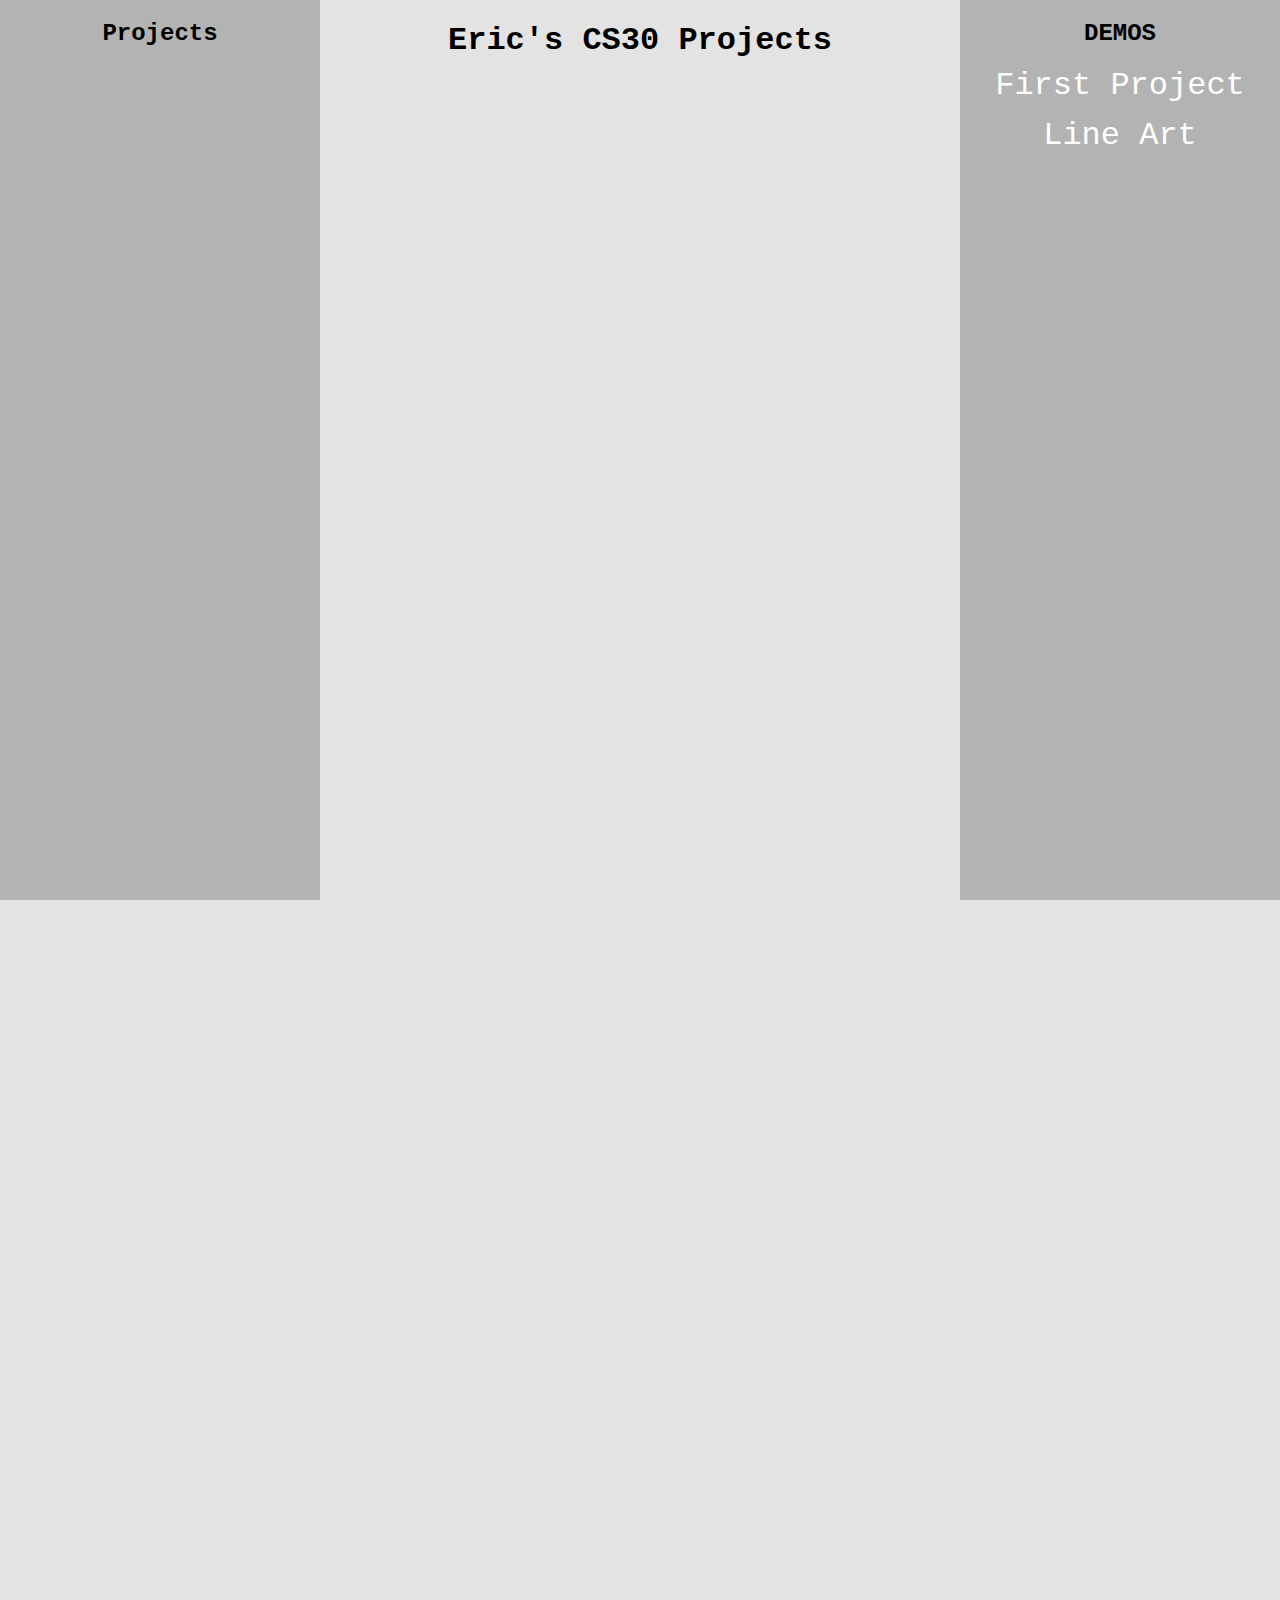
==== index.html @ 7fb0dd14 "Update index.html" ====
<!DOCTYPE html>
<html lang="en">
<head>
    <meta charset="UTF-8">
    <meta name="viewport" content="width=device-width, initial-scale=1.0">
    <meta http-equiv="X-UA-Compatible" content="ie=edge">
    <link rel="stylesheet" type="text/css" href="navbar.css">
    <title>Eric's CS30 Projects</title>
</head>
<body>
    <ul id="projects_navbar">
        <li>
            <h2>Projects</h2>
        </li>
    </ul>

    <ul id="demos_navbar">
        <li>
            <h2>DEMOS</h2>
        </li>
        <li>
            <a href="/firstproject/" id="firstProjectAnchor">First Project</a>
        </li>
        <li>
            <a href="/lineart/" id="lineArtAnchor">Line Art</a>
        </li>
    </ul>

    <div class="content">

        <h1>Eric's CS30 Projects</h1>
        <p id="description"></p>

    </div>
    <script src="navbar.js"></script>
</body>
</html>
---- navbar.css ----
h1 {

    text-align: center; /* Titles are centred on the screen */

}

body {

    margin: 0px;
    font-family: "Courier New", monospace;
    background-color: #e3e3e3;
    height: 2500px

    /* set the font, background color and remove the magin so that the nav bar is touching the side of the window */

}

li a {

    display: block;
    color: #fff;
    width: 100%;
    height: 50px;
    font-size: 2em;
    text-align: center;
    text-decoration: none;

    /* format list items with anchors to fit in a vertical nav bar */

}

li h2 {
    
    display: block;
    text-align: center;
    
}

li a.active {

    background-color: #878787;
    color: #fff;

    /* change the colors of an active item in a nav bar */

}

li a:hover:not(.active) {

    background-color: #aa897d;
    color: #fff;

    /* when hovering over a list item with and anchor that is not of the active class then format the colors */

}

#projects_navbar {
    list-style-type: none;
    margin: 0px;
    padding: 0px;
    border: 0px;
    position: fixed;
    overflow: auto;
    height: 100%;
    background-color: #b3b3b3;
    width: 25%;
}

#demos_navbar {
    list-style-type: none;
    margin: 0px;
    margin-left: 75%;
    padding: 0px;
    border: 0px;
    position: fixed;
    overflow: auto;
    height: 100%;
    background-color: #b3b3b3;
    width: 25%;
}

.content {

    margin-left:25%;
    margin-right: 25%;
    padding:1px 16px;

    /* formating to make sure the main content and the nav bar do not overlap */

}
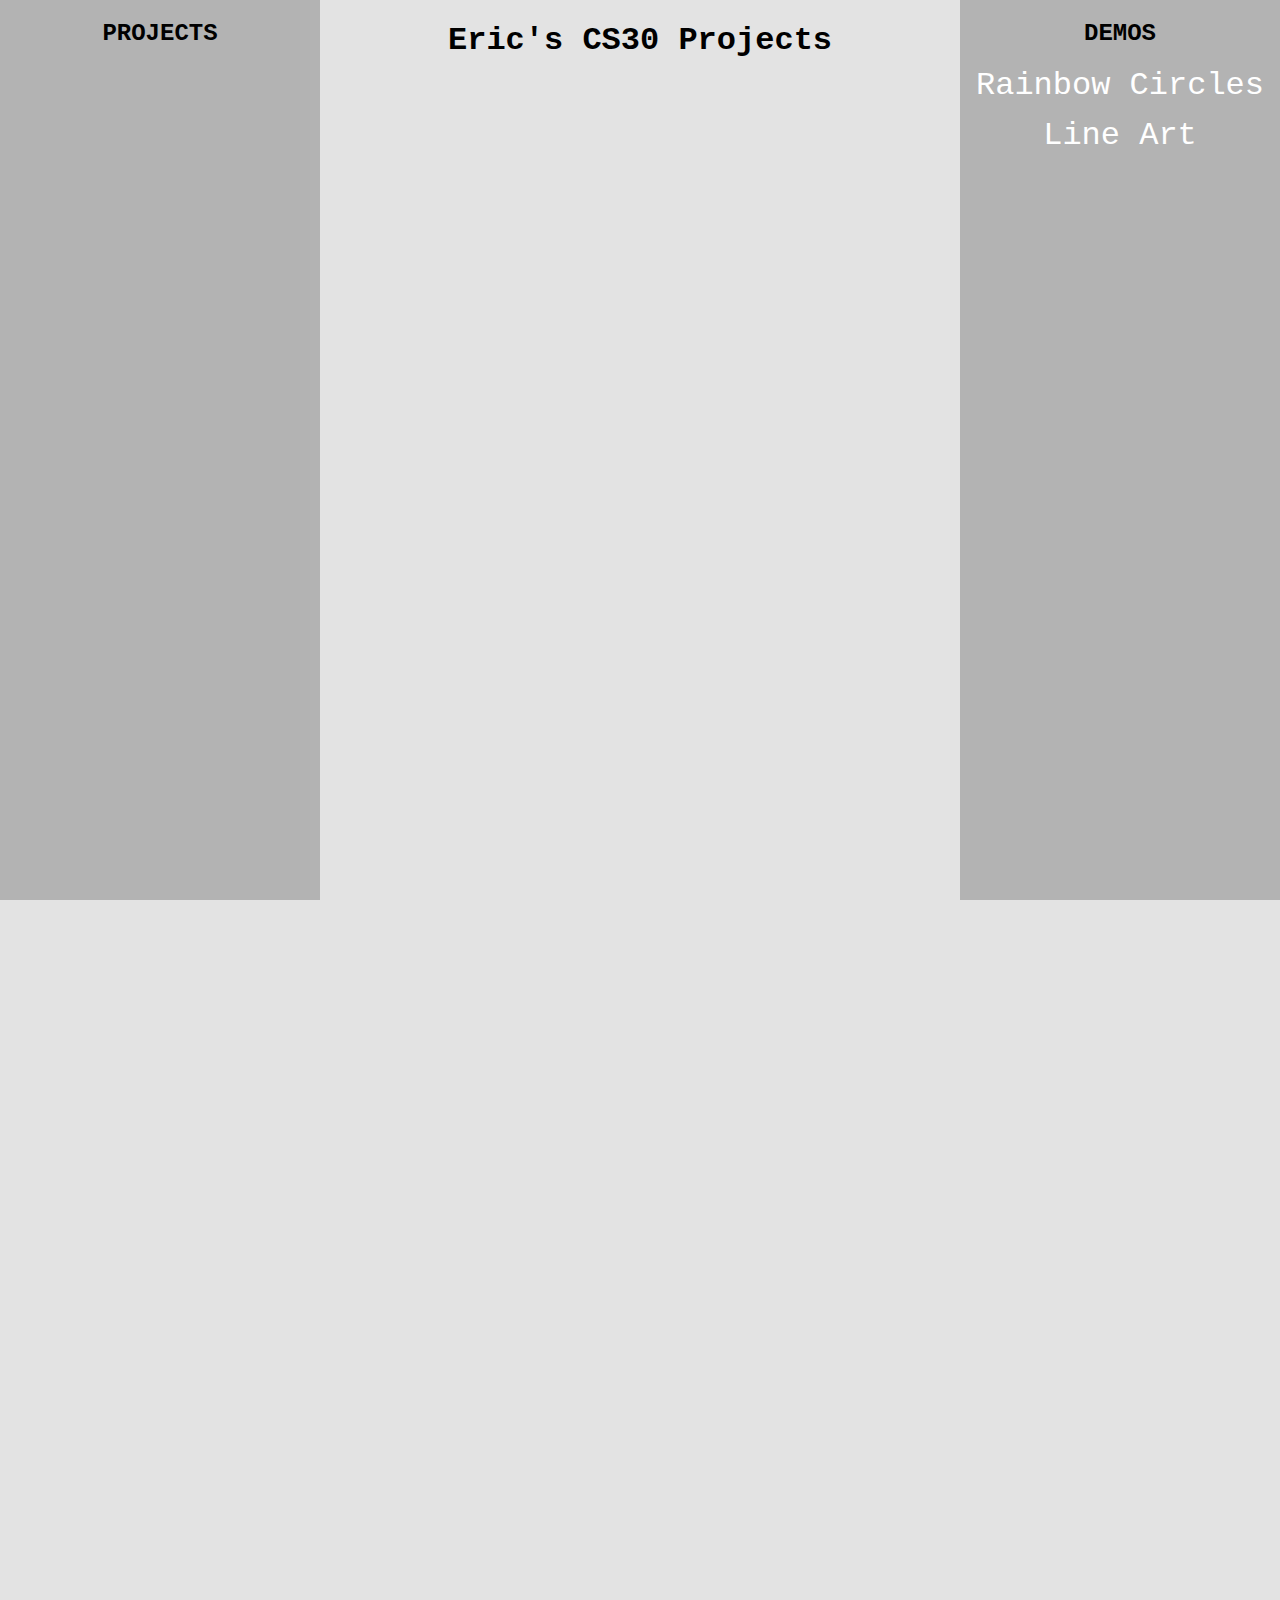
==== commit b6650c83: "Renamed a project" ====
--- a/index.html
+++ b/index.html
@@ -10,7 +10,7 @@
 <body>
     <ul id="projects_navbar">
         <li>
-            <h2>Projects</h2>
+            <h2>PROJECTS</h2>
         </li>
     </ul>
 
@@ -19,7 +19,7 @@
             <h2>DEMOS</h2>
         </li>
         <li>
-            <a href="/firstproject/" id="firstProjectAnchor">First Project</a>
+            <a href="/rainbowcircles/" id="rainbowCirclesAnchor">Rainbow Circles</a>
         </li>
         <li>
             <a href="/lineart/" id="lineArtAnchor">Line Art</a>
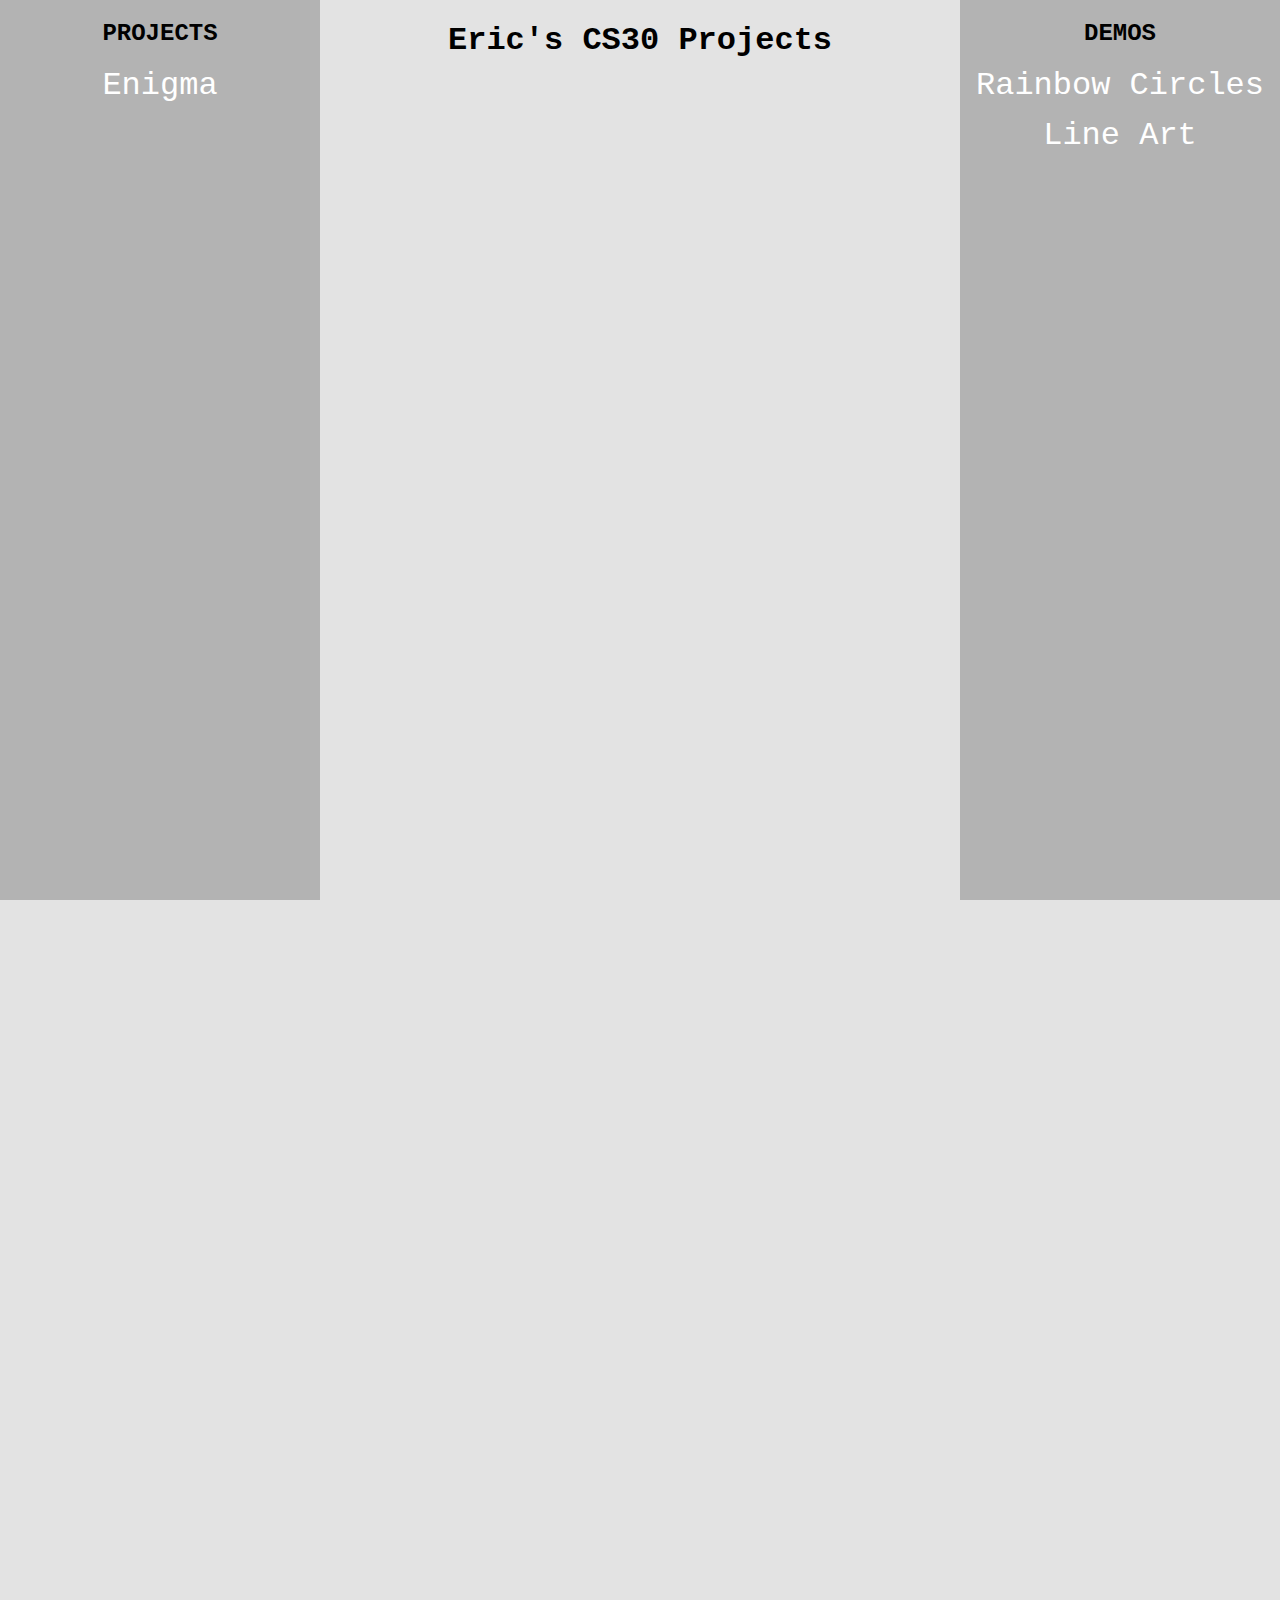
==== commit 83da3b49: "Update index.html" ====
--- a/index.html
+++ b/index.html
@@ -11,6 +11,9 @@
     <ul id="projects_navbar">
         <li>
             <h2>PROJECTS</h2>
+        </li>
+        <li>
+            <a href="/enigma/" id="enigmaAnchor">Enigma</a>
         </li>
     </ul>
 
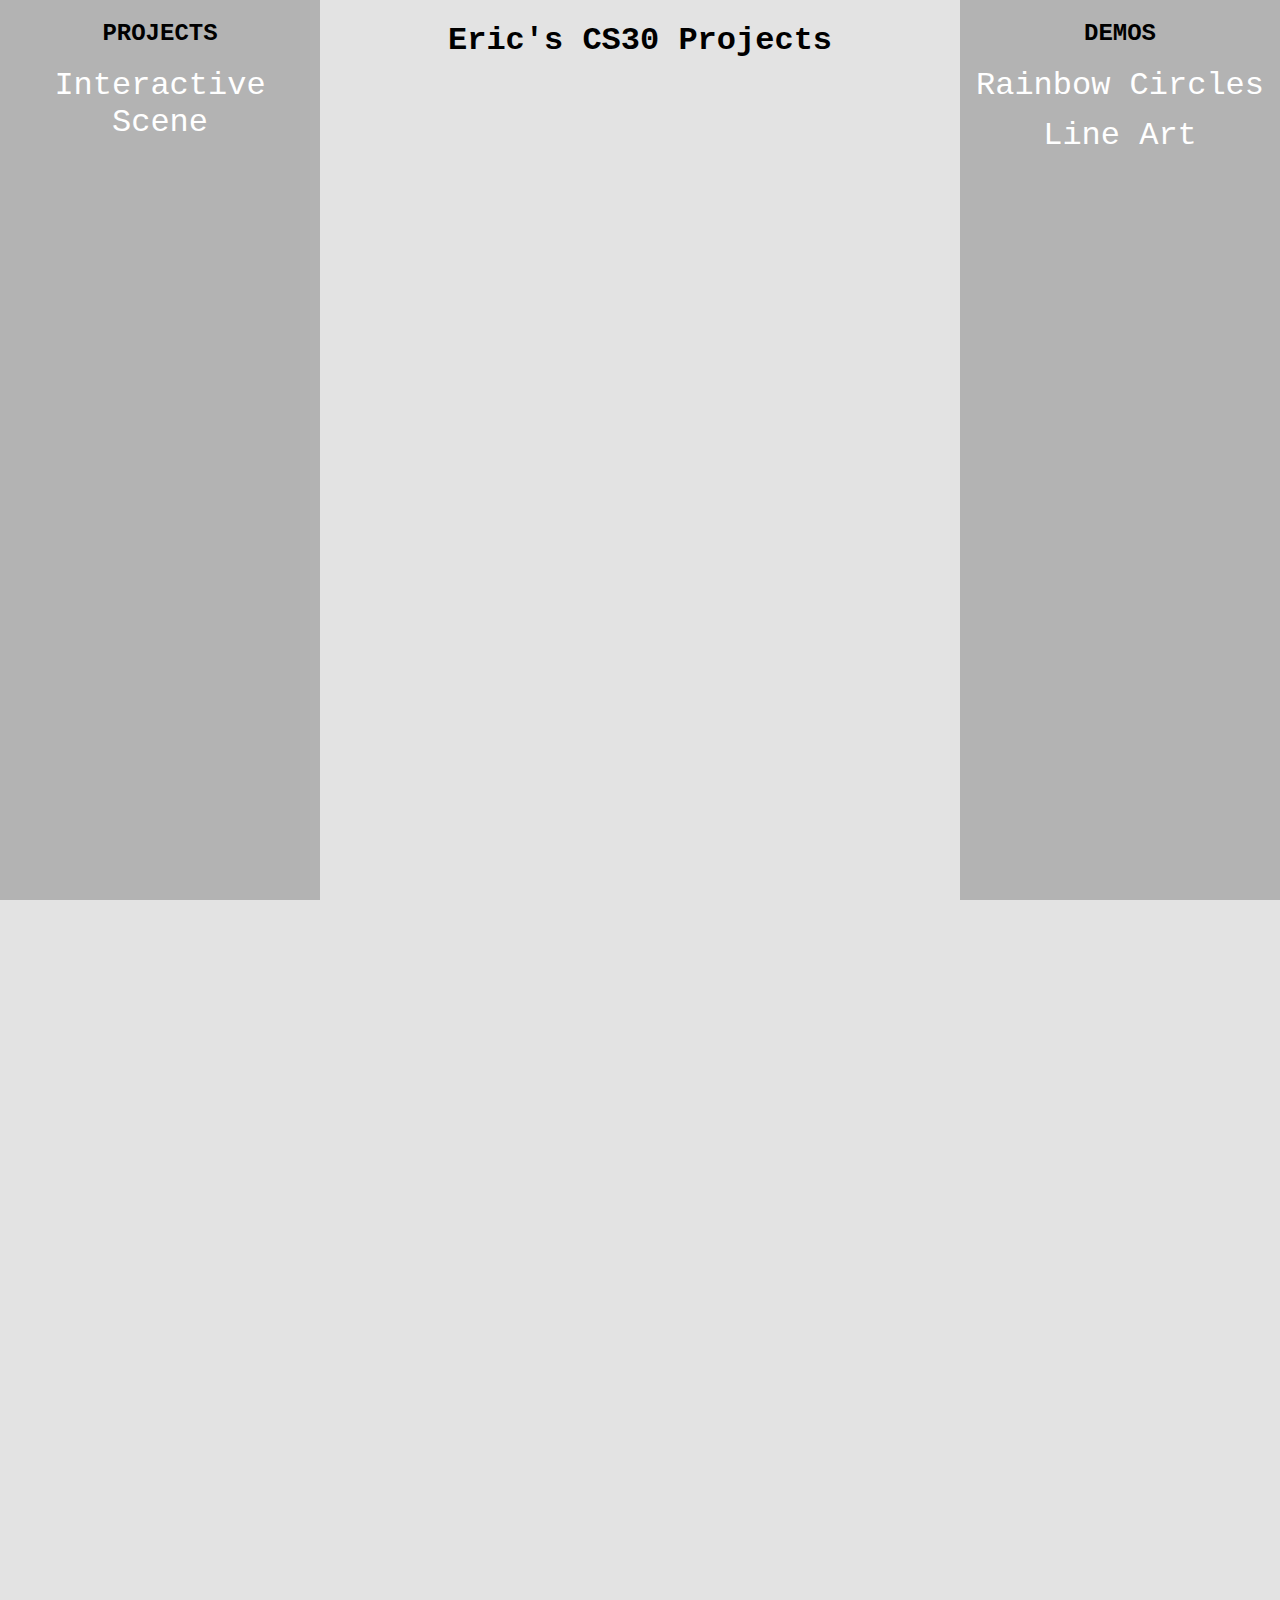
==== commit 61fe148e: "Update index.html" ====
--- a/index.html
+++ b/index.html
@@ -13,7 +13,7 @@
             <h2>PROJECTS</h2>
         </li>
         <li>
-            <a href="/enigma/" id="enigmaAnchor">Enigma</a>
+            <a href="/enigma/" id="enigmaAnchor">Interactive Scene</a>
         </li>
     </ul>
 
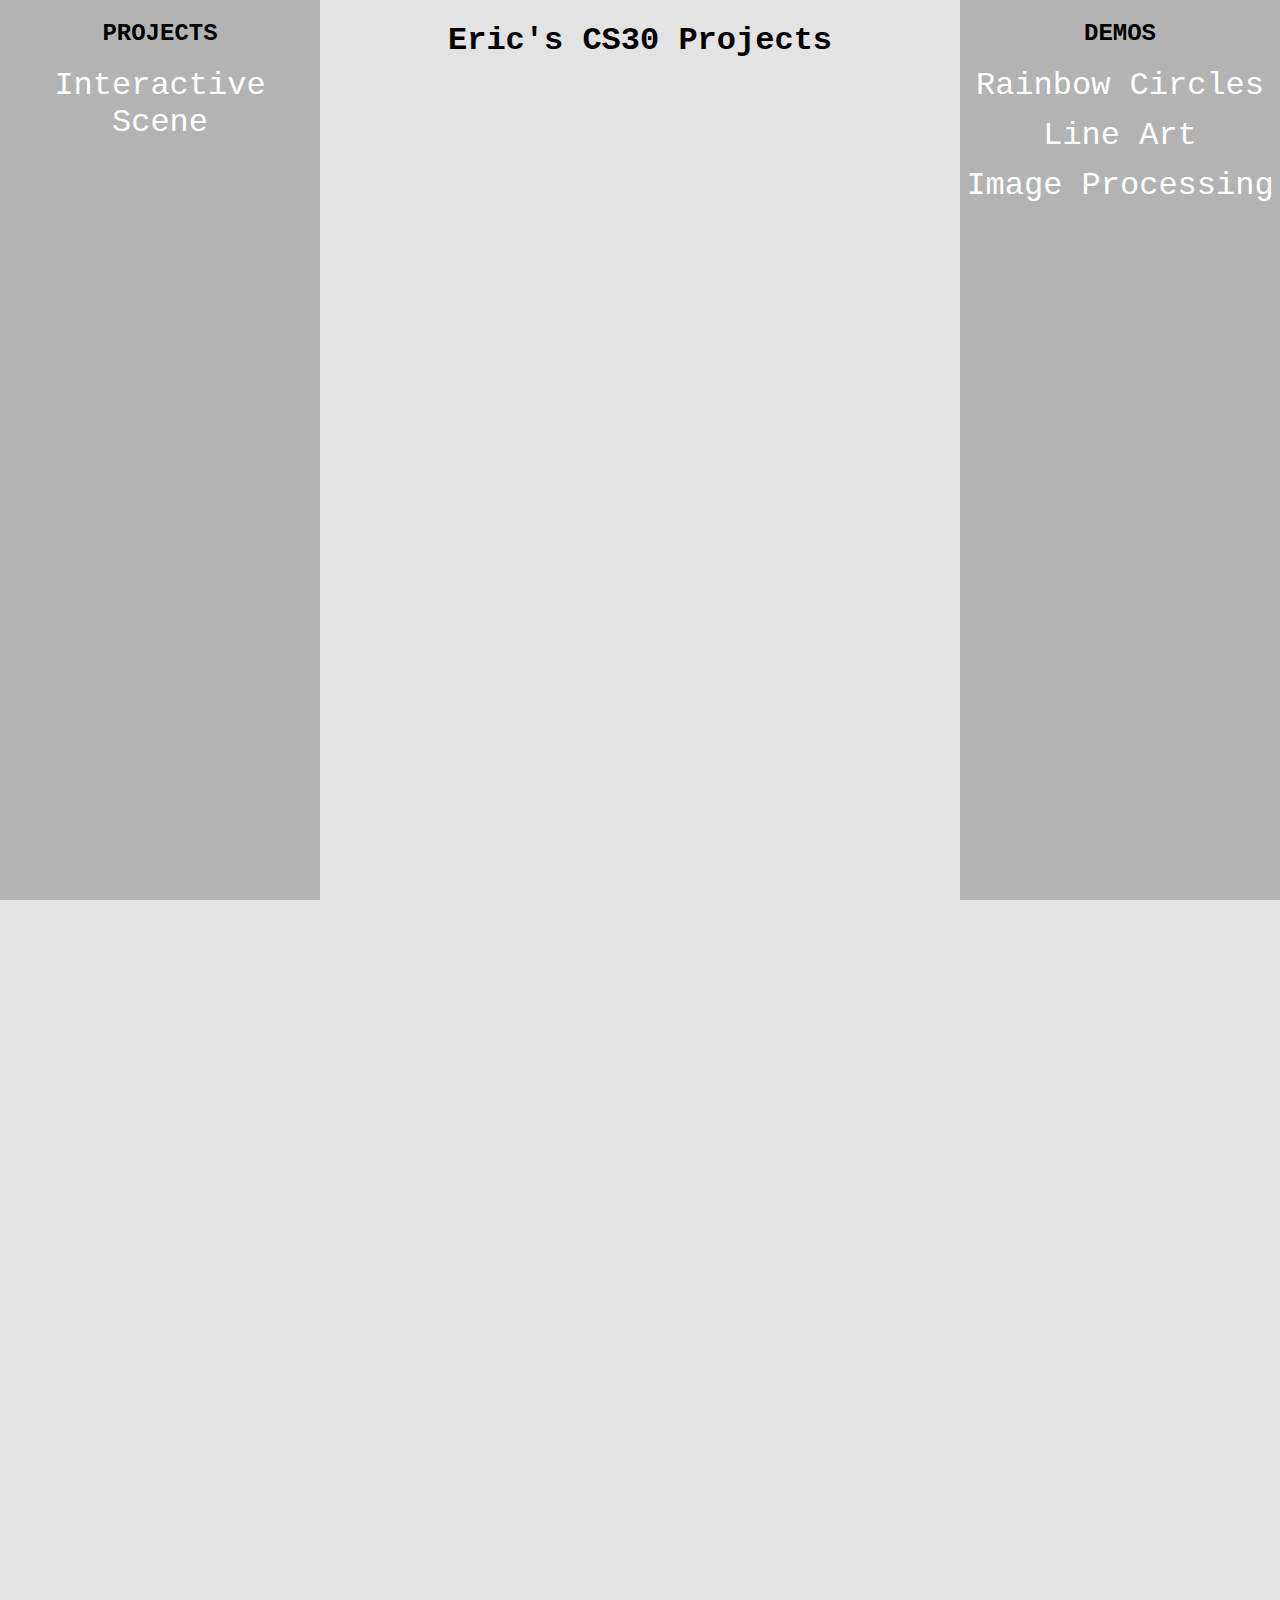
==== commit e73fc3c8: "image processing demo" ====
--- a/index.html
+++ b/index.html
@@ -27,6 +27,9 @@
         <li>
             <a href="/lineart/" id="lineArtAnchor">Line Art</a>
         </li>
+        <li>
+            <a href="/imageprocessing/" id="imageProcessingAnchor">Image Processing</a>
+        </li>
     </ul>
 
     <div class="content">
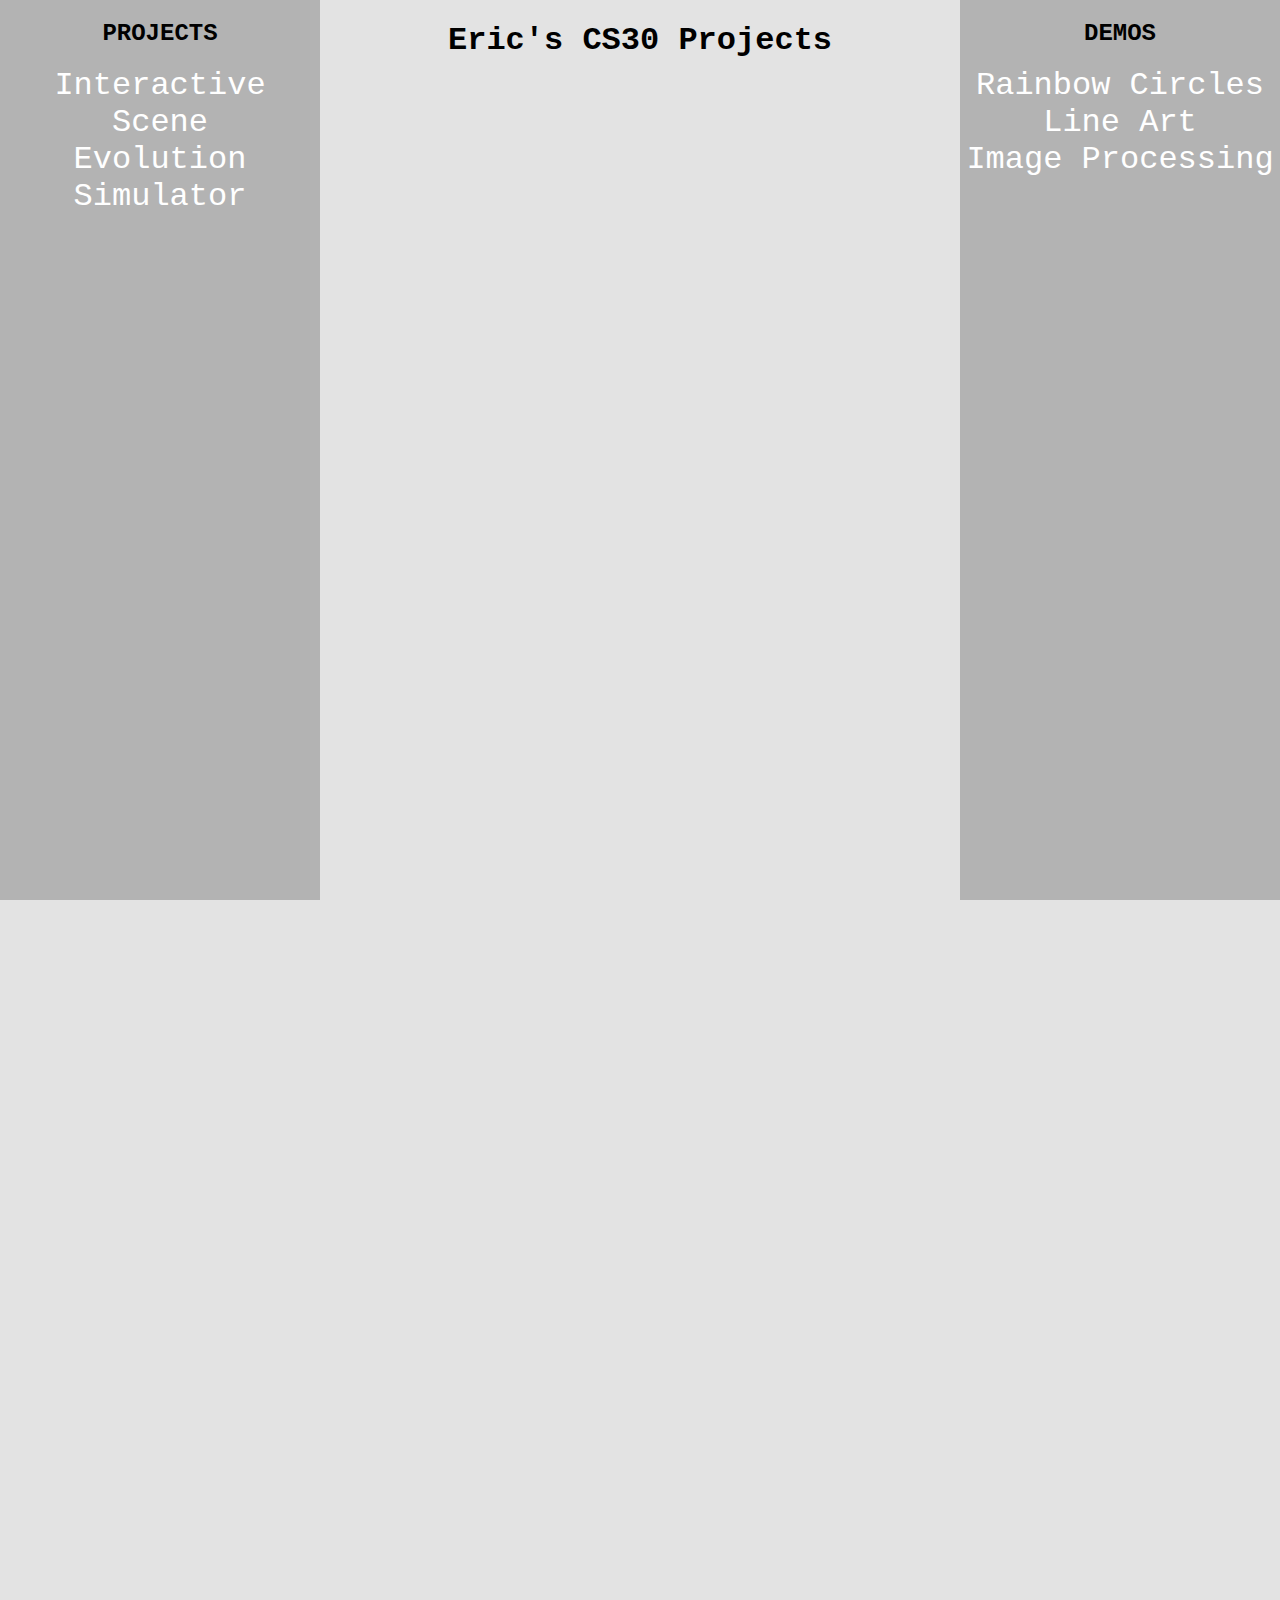
==== commit 286373ae: "updated main page" ====
--- a/index.html
+++ b/index.html
@@ -14,6 +14,9 @@
         </li>
         <li>
             <a href="/enigma/" id="enigmaAnchor">Interactive Scene</a>
+        </li>
+        <li>
+            <a href="/evolution/" id="evolutionAnchor">Evolution Simulator</a>
         </li>
     </ul>
 
--- a/navbar.css
+++ b/navbar.css
@@ -20,7 +20,6 @@
     display: block;
     color: #fff;
     width: 100%;
-    height: 50px;
     font-size: 2em;
     text-align: center;
     text-decoration: none;
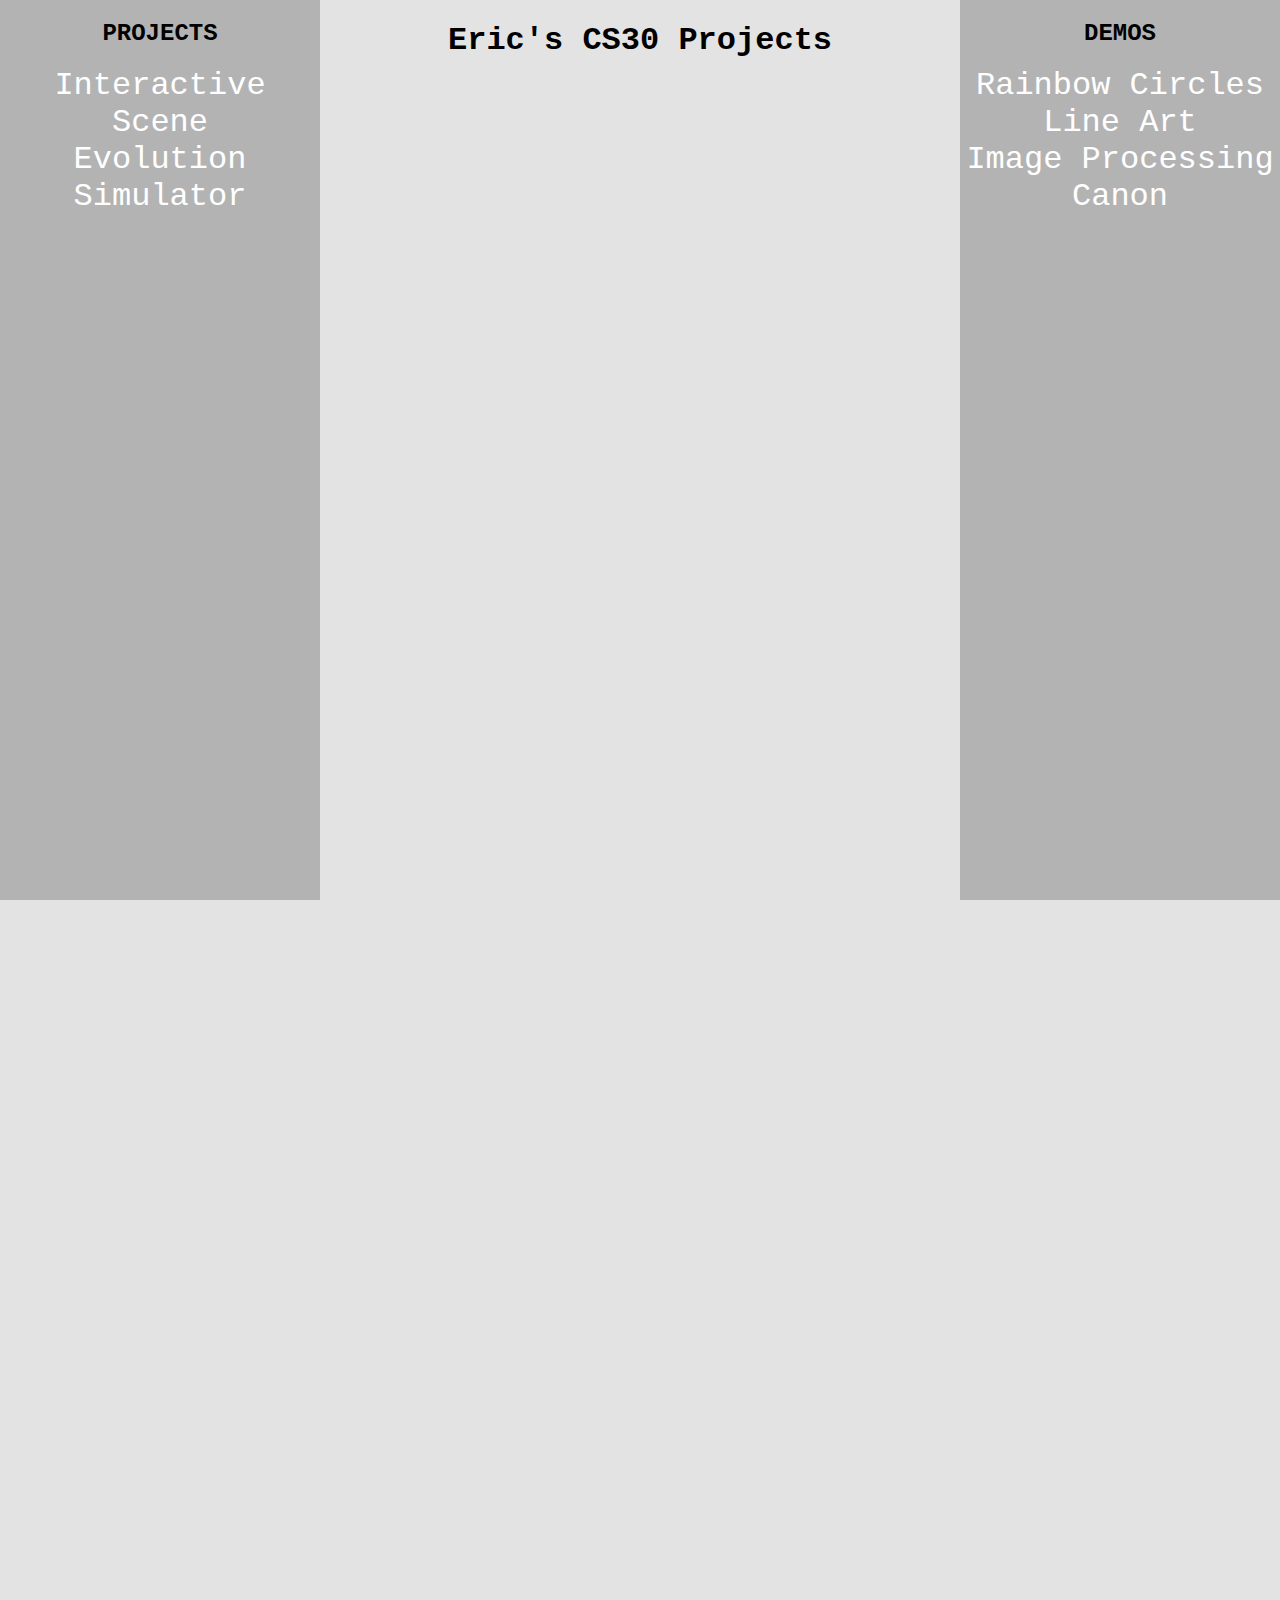
==== commit 5d9b62d6: "cannon demo" ====
--- a/index.html
+++ b/index.html
@@ -33,6 +33,9 @@
         <li>
             <a href="/imageprocessing/" id="imageProcessingAnchor">Image Processing</a>
         </li>
+        <li>
+            <a href="/cannon/" id="cannonAnchor">Canon</a>
+        </li>
     </ul>
 
     <div class="content">
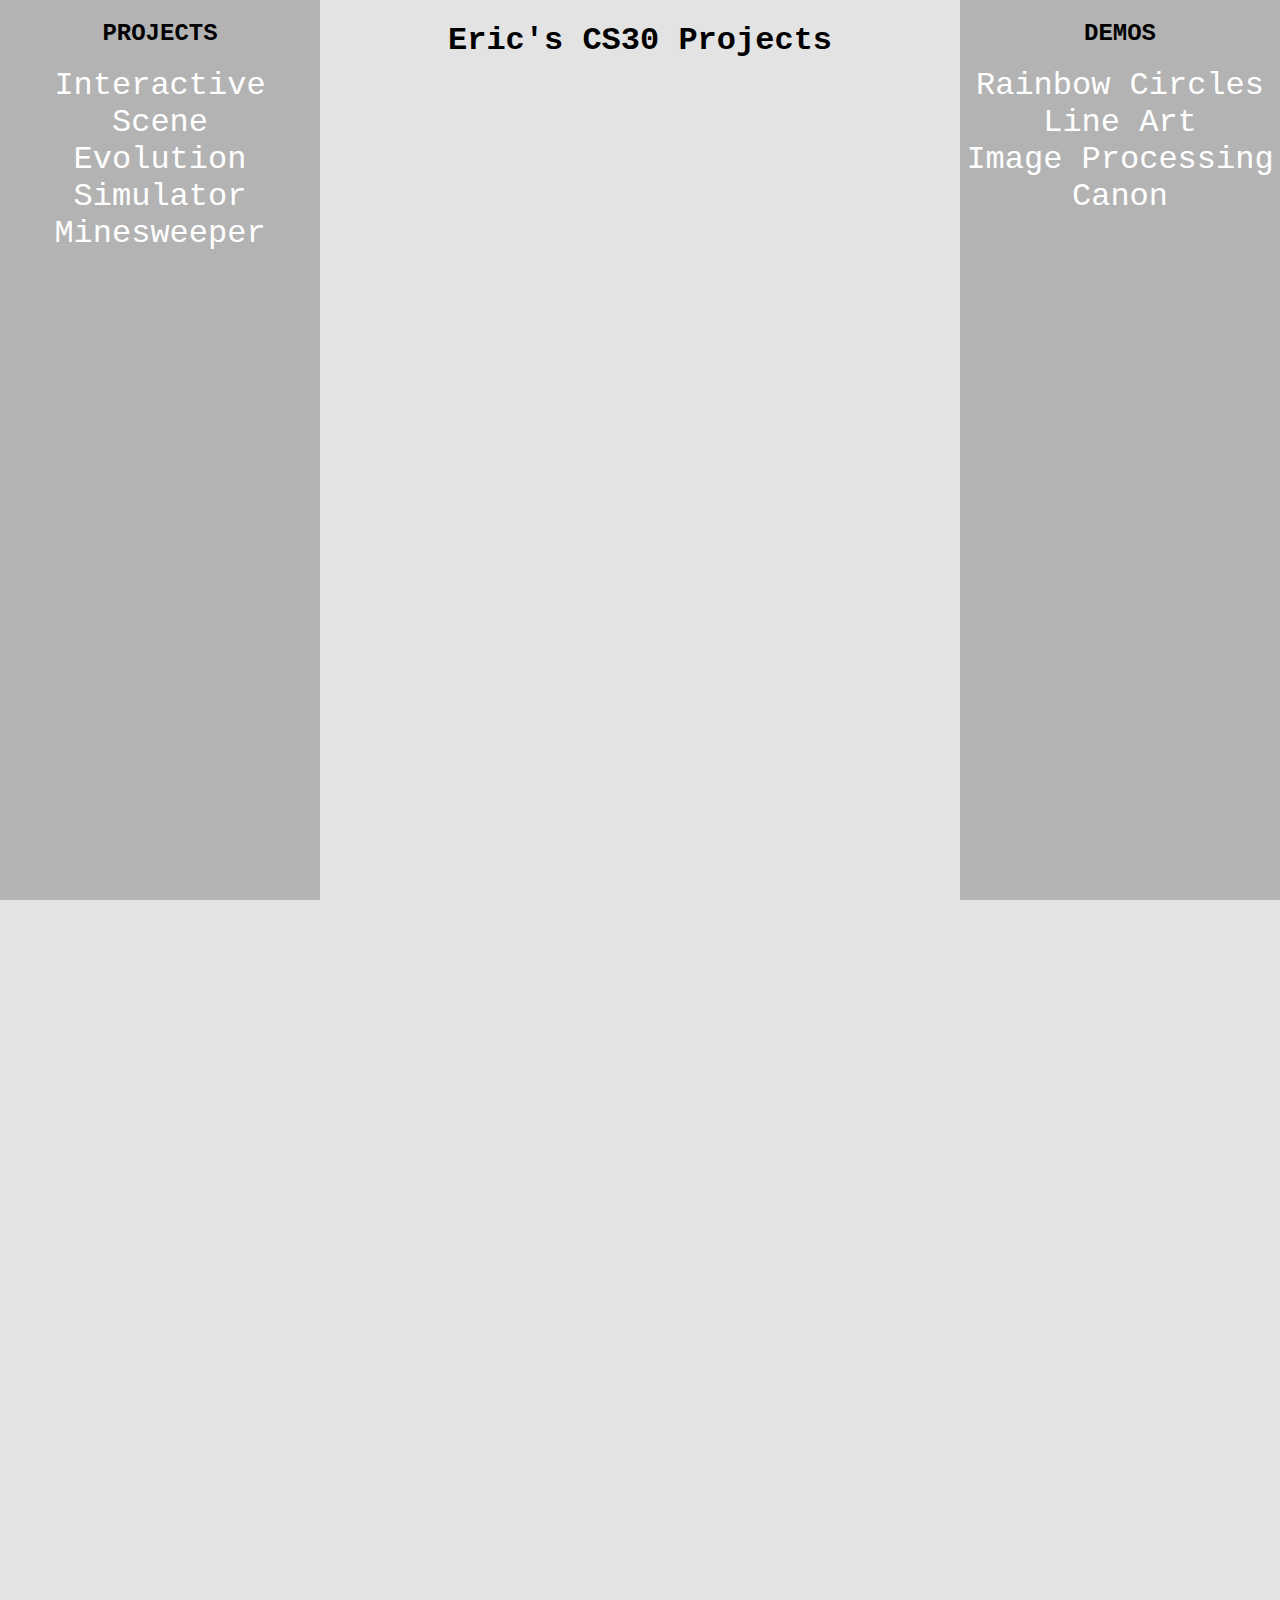
==== commit 4601f558: "added minesweeper button to main site" ====
--- a/index.html
+++ b/index.html
@@ -17,6 +17,9 @@
         </li>
         <li>
             <a href="/evolution/" id="evolutionAnchor">Evolution Simulator</a>
+        </li>
+        <li>
+            <a href="/minesweeper/" id="minesweeper">Minesweeper</a>
         </li>
     </ul>
 
